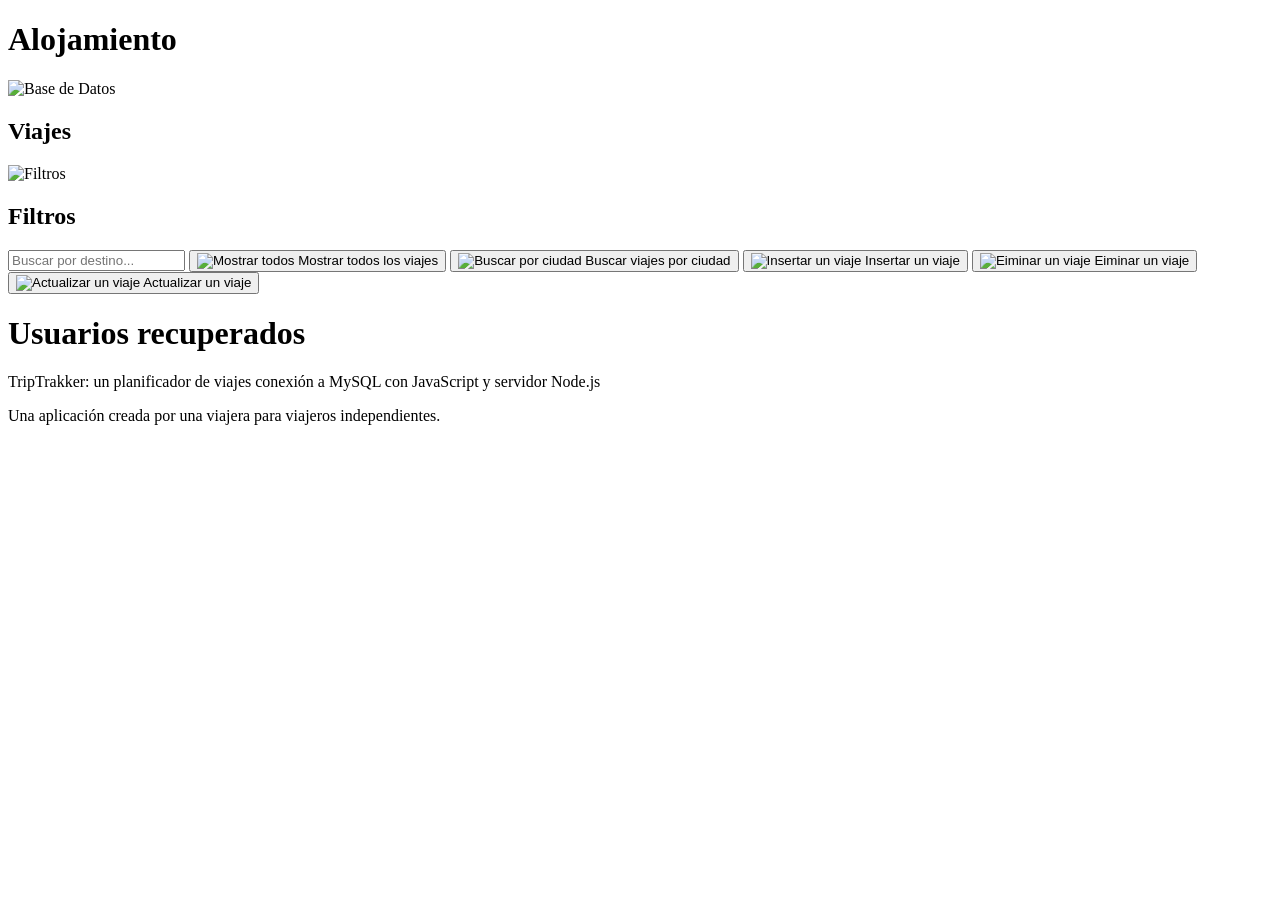
==== src/pages/alojamiento.html @ a66b62f8 "Implementa cabeceras y menús laterales provisionales" ====
<!doctype html>
<html lang="es">
  <head>
    <meta charset="utf-8" />
    <meta
      name="description"
      content="TripTrakker: un planificador de viajes conexión a MySQL"
    />
    <meta name="viewport" content="width=device-width, initial-scale=1.0" />
    <meta name="author" content="M. Paz Jiménez Martín" />
    <title>Alojamiento</title>
    <link rel="icon" type="image/x-icon" href="./assets/images/MySQL.svg" />
    <meta name="keywords" content="HTML5, CSS3, diseño web" />
    <meta name="robots" content="index, follow" />
    <link rel="stylesheet" href="./css/estilos.css" />
  </head>

  <body>
    <header>
      <h1>Alojamiento</h1>
    </header>
        <main>
            <div class="panel-lateral">

                <div class="contenedor-BD">
                    <img src="./assets/images/SQL_Database.svg" alt="Base de Datos" class="imagen-BD">
                    <h2>Viajes</h2>
                </div>

                <div class="contenedor-filtros">
                    <img src="./assets/images/filters.png" alt="Filtros" class="imagen-filtros">
                    <h2>Filtros</h2>
                </div>

                <input type="text" id="busquedapordestino" placeholder="Buscar por destino...">

                <button id="botonbuscartodo" class="boton-filtro">
                    <img src="./assets/images/viajes.png" alt="Mostrar todos" class="imagen-boton">
                    Mostrar todos los viajes
                </button>

                <button id="botonbusquedaporciudad" class="boton-filtro">
                    <img src="./assets/images/buscar.png" alt="Buscar por ciudad" class="imagen-boton">
                    Buscar viajes por ciudad
                </button>

                <button id="botoninsertarviaje" class="boton-filtro">
                    <img src="./assets/images/agregar-viaje.png" alt="Insertar un viaje" class="imagen-boton">
                    Insertar un viaje
                </button>

                <button id="botoneliminarviaje" class="boton-filtro">
                    <img src="./assets/images/borrar-viaje.png" alt="Eiminar un viaje" class="imagen-boton">
                    Eiminar un viaje
                </button>

                <button id="botonactualizarviaje" class="boton-filtro">
                    <img src="./assets/images/editar-viaje.png" alt="Actualizar un viaje" class="imagen-boton">
                    Actualizar un viaje
                </button>
            </div>

            <div class="contenido-principal">
                <h1>Usuarios recuperados</h1>
                <div id="mensajesalida" class="contenedor-grid"></div>
            </div>
        </main>

    <footer>
      <p>
        TripTrakker: un planificador de viajes conexión a MySQL con JavaScript y
        servidor Node.js
      </p>
      <p>Una aplicación creada por una viajera para viajeros independientes.</p>
    </footer>

    <script src="./js/javascript.js"></script>
  </body>
</html>
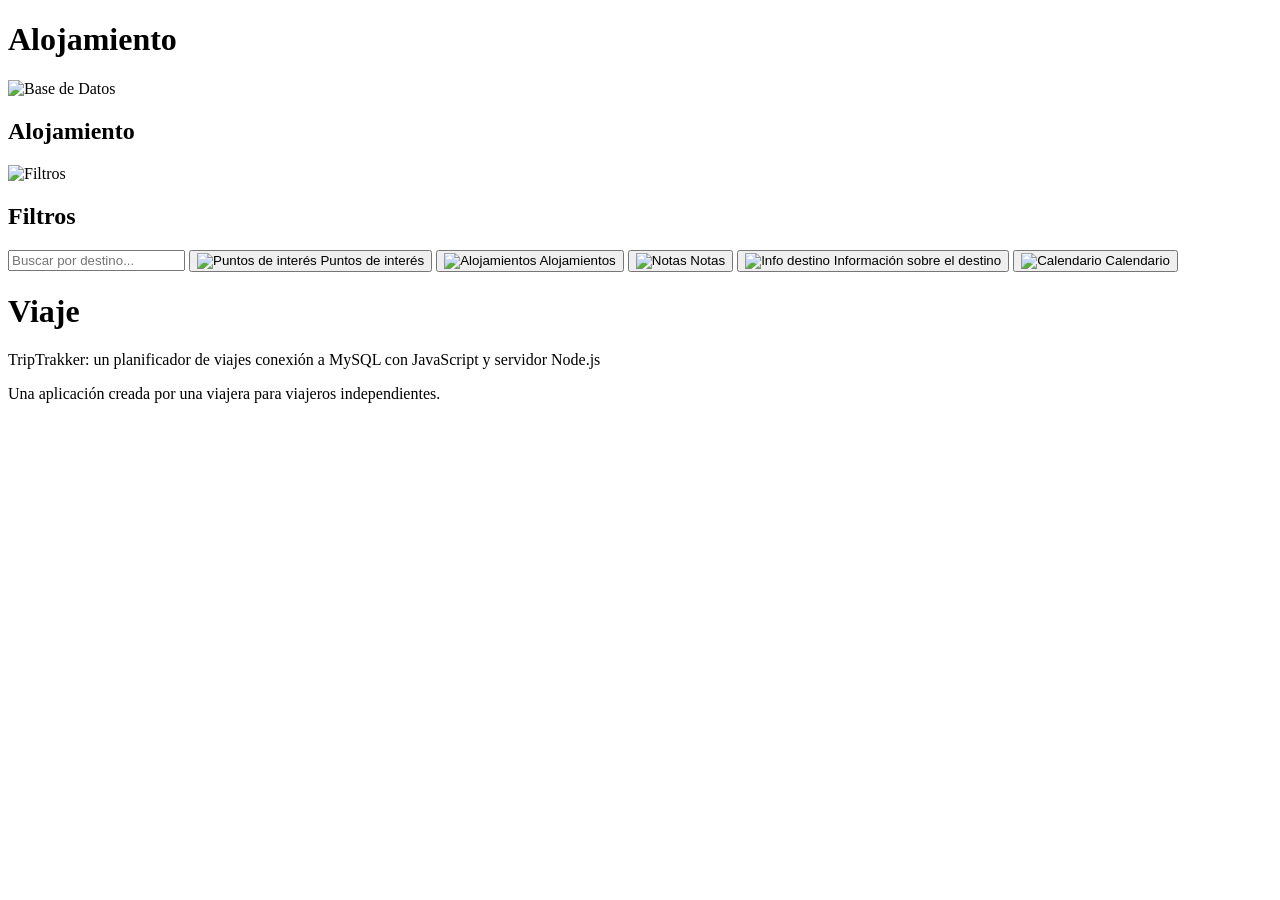
==== commit fbc4cdb7: "Ajustes en menus laterales" ====
--- a/src/pages/alojamiento.html
+++ b/src/pages/alojamiento.html
@@ -24,7 +24,7 @@
 
                 <div class="contenedor-BD">
                     <img src="./assets/images/SQL_Database.svg" alt="Base de Datos" class="imagen-BD">
-                    <h2>Viajes</h2>
+                    <h2>Alojamiento</h2>
                 </div>
 
                 <div class="contenedor-filtros">
@@ -34,38 +34,37 @@
 
                 <input type="text" id="busquedapordestino" placeholder="Buscar por destino...">
 
-                <button id="botonbuscartodo" class="boton-filtro">
-                    <img src="./assets/images/viajes.png" alt="Mostrar todos" class="imagen-boton">
-                    Mostrar todos los viajes
+                <button id="btn-puntos-interes" class="boton-filtro">
+                    <img src="./assets/images/puntos-interes.png" alt="Puntos de interés" class="imagen-boton">
+                    Puntos de interés
                 </button>
 
-                <button id="botonbusquedaporciudad" class="boton-filtro">
-                    <img src="./assets/images/buscar.png" alt="Buscar por ciudad" class="imagen-boton">
-                    Buscar viajes por ciudad
+                <button id="btn-alojamientos" class="boton-filtro">
+                    <img src="./assets/images/alojamientos.png" alt="Alojamientos" class="imagen-boton">
+                    Alojamientos
                 </button>
 
-                <button id="botoninsertarviaje" class="boton-filtro">
-                    <img src="./assets/images/agregar-viaje.png" alt="Insertar un viaje" class="imagen-boton">
-                    Insertar un viaje
+                <button id="btn-notas" class="boton-filtro">
+                    <img src="./assets/images/notas.png" alt="Notas" class="imagen-boton">
+                    Notas
                 </button>
 
-                <button id="botoneliminarviaje" class="boton-filtro">
-                    <img src="./assets/images/borrar-viaje.png" alt="Eiminar un viaje" class="imagen-boton">
-                    Eiminar un viaje
+                <button id="btn-info-dest" class="boton-filtro">
+                    <img src="./assets/images/info-dest.png" alt="Info destino" class="imagen-boton">
+                    Información sobre el destino
                 </button>
 
-                <button id="botonactualizarviaje" class="boton-filtro">
-                    <img src="./assets/images/editar-viaje.png" alt="Actualizar un viaje" class="imagen-boton">
-                    Actualizar un viaje
+                <button id="btn-calendario" class="boton-filtro">
+                    <img src="./assets/images/calendario.png" alt="Calendario" class="imagen-boton">
+                    Calendario
                 </button>
             </div>
 
             <div class="contenido-principal">
-                <h1>Usuarios recuperados</h1>
+                <h1>Viaje</h1>
                 <div id="mensajesalida" class="contenedor-grid"></div>
             </div>
         </main>
-
     <footer>
       <p>
         TripTrakker: un planificador de viajes conexión a MySQL con JavaScript y
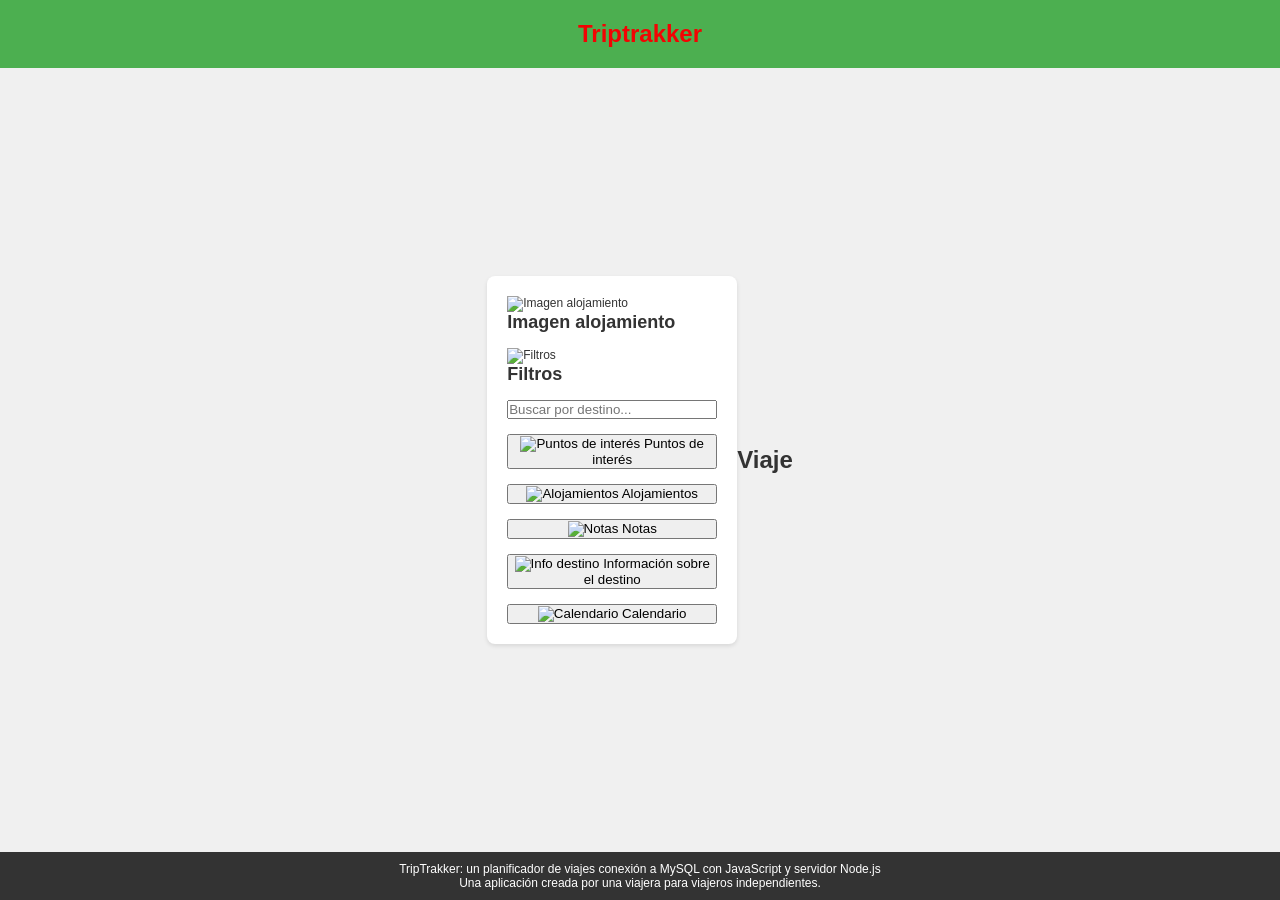
==== commit e44efb57: "Ajustes de visualizacion y estructura de index" ====
--- a/src/pages/alojamiento.html
+++ b/src/pages/alojamiento.html
@@ -12,19 +12,19 @@
     <link rel="icon" type="image/x-icon" href="./assets/images/MySQL.svg" />
     <meta name="keywords" content="HTML5, CSS3, diseño web" />
     <meta name="robots" content="index, follow" />
-    <link rel="stylesheet" href="./css/estilos.css" />
+    <link rel="stylesheet" href="../css/estilos.css" />
   </head>
 
   <body>
     <header>
-      <h1>Alojamiento</h1>
+      <h1>Triptrakker</h1>
     </header>
         <main>
             <div class="panel-lateral">
 
-                <div class="contenedor-BD">
-                    <img src="./assets/images/SQL_Database.svg" alt="Base de Datos" class="imagen-BD">
-                    <h2>Alojamiento</h2>
+                <div class="contenedor-img">
+                    <img src="./assets/images/SQL_Database.svg" alt="Imagen alojamiento" class="imagen-alojamiento">
+                    <h2>Imagen alojamiento</h2>
                 </div>
 
                 <div class="contenedor-filtros">
@@ -32,7 +32,7 @@
                     <h2>Filtros</h2>
                 </div>
 
-                <input type="text" id="busquedapordestino" placeholder="Buscar por destino...">
+                <input type="text" id="busqueda-por-destino" placeholder="Buscar por destino...">
 
                 <button id="btn-puntos-interes" class="boton-filtro">
                     <img src="./assets/images/puntos-interes.png" alt="Puntos de interés" class="imagen-boton">
@@ -62,7 +62,7 @@
 
             <div class="contenido-principal">
                 <h1>Viaje</h1>
-                <div id="mensajesalida" class="contenedor-grid"></div>
+                <div id="mensaje-salida" class="contenedor-grid"></div>
             </div>
         </main>
     <footer>
@@ -73,6 +73,6 @@
       <p>Una aplicación creada por una viajera para viajeros independientes.</p>
     </footer>
 
-    <script src="./js/javascript.js"></script>
+    <script src="assets/js/javascript.js"></script>
   </body>
 </html>
--- a/src/css/estilos.css
+++ b/src/css/estilos.css
@@ -0,0 +1,91 @@
+* {
+    margin: 0;
+    padding: 0;
+    box-sizing: border-box;
+}
+
+html, body {
+    font-family: Arial, sans-serif;
+    font-size: 12px;
+    background-color: #f0f0f0;
+    color: #333;
+    height: 100%;
+}  
+
+body {
+    display: flex;
+    flex-direction: column;
+}
+
+header {
+    background-color: #4CAF50;
+    color: rgb(243, 3, 3);
+    padding: 20px;
+    text-align: center;
+}
+
+main {
+    display: flex;
+    padding: 20px;
+    flex: 1;
+    justify-content: center;
+    align-items: center;
+}
+
+.panel-lateral {
+    width: 250px;
+    background-color: #fff;
+    padding: 20px;
+    border-radius: 8px;
+    box-shadow: 0 2px 4px rgba(0,0,0,0.1);
+    display: flex;
+    flex-direction: column;
+    gap: 15px;
+}
+
+.contenido-principal {
+    display: flex;
+    flex-direction: column;
+    align-items: center;
+}
+
+.login-card {
+    background-color: #d1e1f0;
+    padding: 25px;
+    margin: 20px;
+    border-radius: 8px;
+    box-shadow: 0 2px 4px rgba(0,0,0,0.1);
+    width: 400px;
+    height: 250px;
+    display: flex;
+    flex-direction: column;
+    justify-content: center;
+    align-self: center;
+    gap: 20px;
+}
+
+.login-card h2 {
+    margin: 10px;
+    text-align: center;
+    margin-bottom: 0px;
+}
+
+#login-form {
+    display: flex;
+    flex-direction: column;
+    gap: 15px;
+}
+
+.contenedor-grid {
+    display: grid;
+    grid-template-columns: repeat(auto-fit, minmax(200px, 1fr));
+    gap: 20px;
+    width: 100%;
+}
+
+footer {
+    background-color: #333;
+    color: #fff;
+    text-align: center;
+    padding: 10px;
+}
